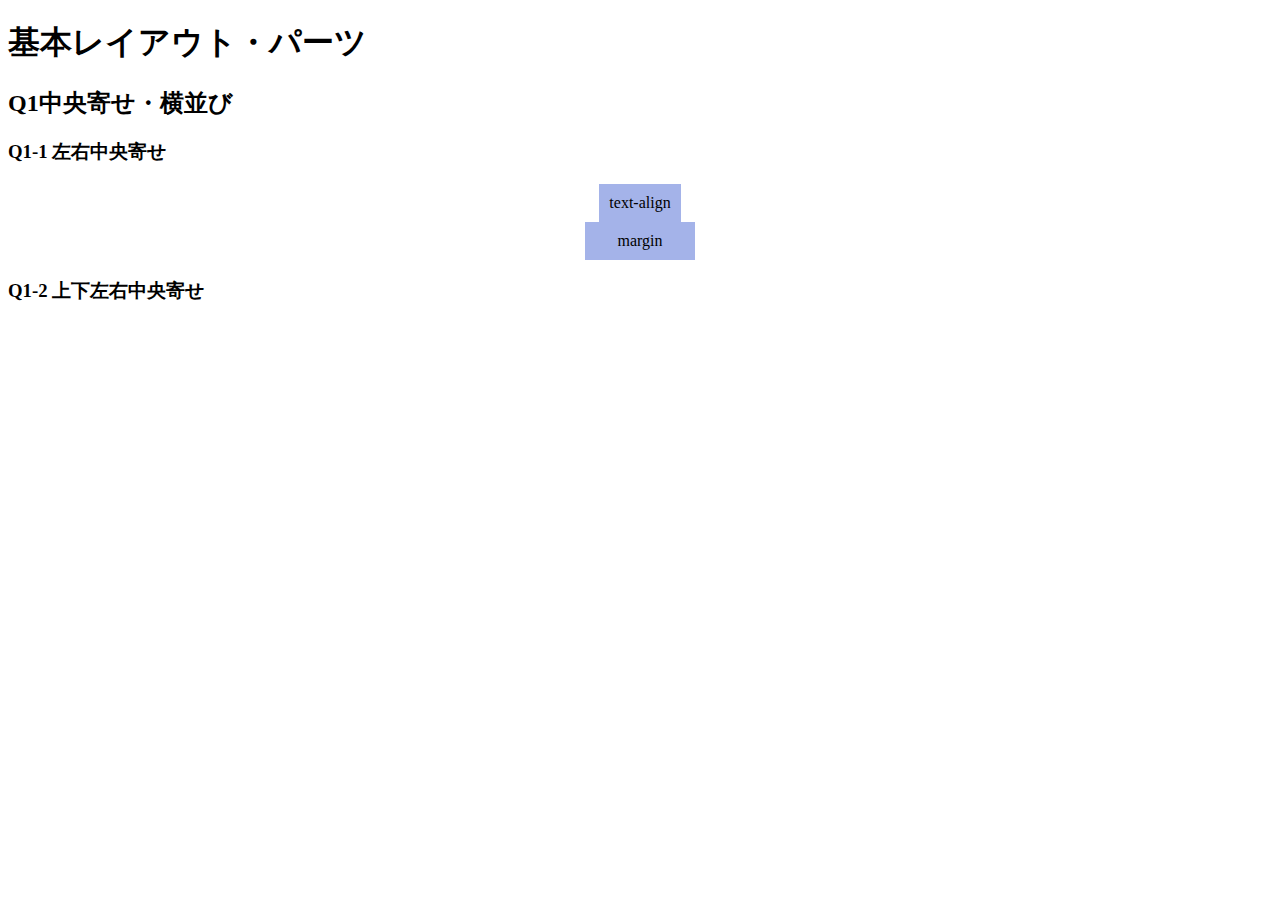
==== q1/q1/index.html @ 255f33a7 "Q1-1 なぜか反映されない" ====
<!DOCTYPE html>
<html lang="ja">

<head>
  <meta charset="UTF-8">
  <meta name="viewport" content="width=device-width, initial-scale=1.0">
  <link rel="stylesheet" href="./css/reset.css">
  <link rel="stylesheet" href="./css/base.css">
  <link rel="stylesheet" href="./css/style.css">
  <title>LayoutParts-Q1</title>
</head>

<body>
  <div class="wrapper">
    <h1 class="title">基本レイアウト・パーツ</h1>
    <h2 class="sub--title">Q1中央寄せ・横並び</h2>
    <h3 class="question--title">Q1-1 左右中央寄せ</h3>
    <!-- Q1-1の回答はここから -->
    <!-- text-alignを使って左右中央寄せ -->
    <div class="q1--horizontality">
      <div class="inline--box">
        <div class="align--box">
          <div class="text-align">text-align</div>
        </div>
      </div>
    </div>
    <!-- margin -->
    <!-- marginを使って左右中央寄せ -->
    <div class="q1--horizontality">
      <div class="inline--box">
      </div>
          <div class="margin">margin</div>
    </div>
    <!-- Q1-1の回答はここまで -->
    <h3 class="question--title">Q1-2 上下左右中央寄せ</h3>
    <!-- Q1-2の回答はここから -->
    <!-- tableを使って上下左右中央寄せ -->
    <div class="q1--perimeter">
    </div>
    <!-- flexを使って上下左右中央寄せ -->
    <div class="q1--perimeter">
    </div>
    <!-- positionを使って上下左右中央寄せ -->
    <div class="q1--position">
      <div class="container">
      </div>
    </div>
    <!-- Q1-2の回答はここまで -->
  </div>
</body>

</html>
---- q1/q1/css/style.css ----
@charset "UTF-8";

.inline-box{
  display: inline-block;
  width: 200px;
  padding: 20px 0;
  font-size: 16px;
  background: #fff;
}

.align--box{
 text-align: center;
}

.text-align{
 display: inline-block;
 padding: 10px;
 background: #a4b3e9;
}

.margin{
  text-align: center;
  margin: 0 auto;
  width: 90px;
  padding: 10px;
  background: #a4b3e9;
}
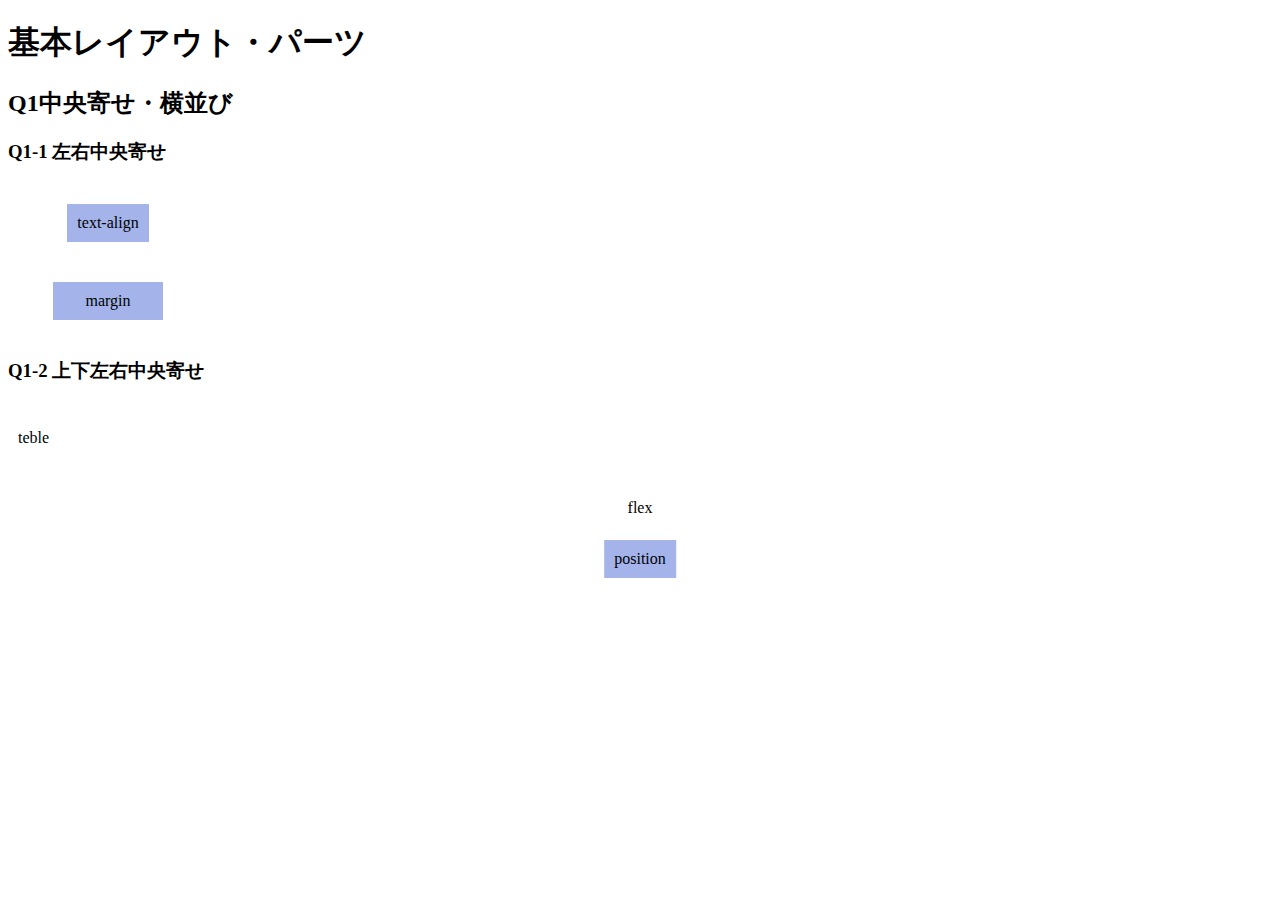
==== commit 64b9083c: "レイアウト" ====
--- a/q1/q1/index.html
+++ b/q1/q1/index.html
@@ -28,21 +28,33 @@
     <!-- marginを使って左右中央寄せ -->
     <div class="q1--horizontality">
       <div class="inline--box">
+        <div class="align--box">
+          <div class="margin">margin</div>
+        </div>
       </div>
-          <div class="margin">margin</div>
     </div>
     <!-- Q1-1の回答はここまで -->
     <h3 class="question--title">Q1-2 上下左右中央寄せ</h3>
+    <div class="table--boxt">
+      <div class="inline--tex">
+      </div>
+    </div>
     <!-- Q1-2の回答はここから -->
     <!-- tableを使って上下左右中央寄せ -->
-    <div class="q1--perimeter">
+    <div class="q1--perimeter d--table">
+      <div class="d--cell">
+        <p class="table">teble</p>
+      </div>
     </div>
     <!-- flexを使って上下左右中央寄せ -->
-    <div class="q1--perimeter">
+    <div class="q1--perimeter d--flex">
+        <p class="flex">flex</p>
+      </div>
     </div>
     <!-- positionを使って上下左右中央寄せ -->
     <div class="q1--position">
       <div class="container">
+        <p class="position">position</p>
       </div>
     </div>
     <!-- Q1-2の回答はここまで -->
--- a/q1/q1/css/style.css
+++ b/q1/q1/css/style.css
@@ -1,27 +1,61 @@
 @charset "UTF-8";
 
-.inline-box{
+.inline--box{
   display: inline-block;
   width: 200px;
   padding: 20px 0;
   font-size: 16px;
   background: #fff;
 }
-
 .align--box{
- text-align: center;
+  text-align: center;
 }
-
 .text-align{
  display: inline-block;
  padding: 10px;
  background: #a4b3e9;
 }
-
 .margin{
-  text-align: center;
   margin: 0 auto;
   width: 90px;
   padding: 10px;
   background: #a4b3e9;
 }
+/* Q1-2 上下左右中央寄せ */
+.d--table{
+  display: table;
+}
+.d--cell{
+  display: table-cell;
+  text-align: center;
+  vertical-align: middle;
+}
+.table {
+padding: 10px;
+ font-size: 16px;
+  background: #fff;
+  display: inline-block;
+}
+.d--flex{
+  display: flex;
+  justify-content: center;
+  flex-wrap: wrap;
+  align-items: center;
+}
+.flex{
+  padding: 10px;
+  font-size: 16px;
+  background: #fff;
+}
+.container{
+  position: relative;
+}
+.position{
+  padding: 10px;
+  font-size: 16px;
+  background: #a4b3e9;
+  position: absolute;
+  top: 50%;
+  left: 50%;
+  transform: translate(-50%,-50%);
+}